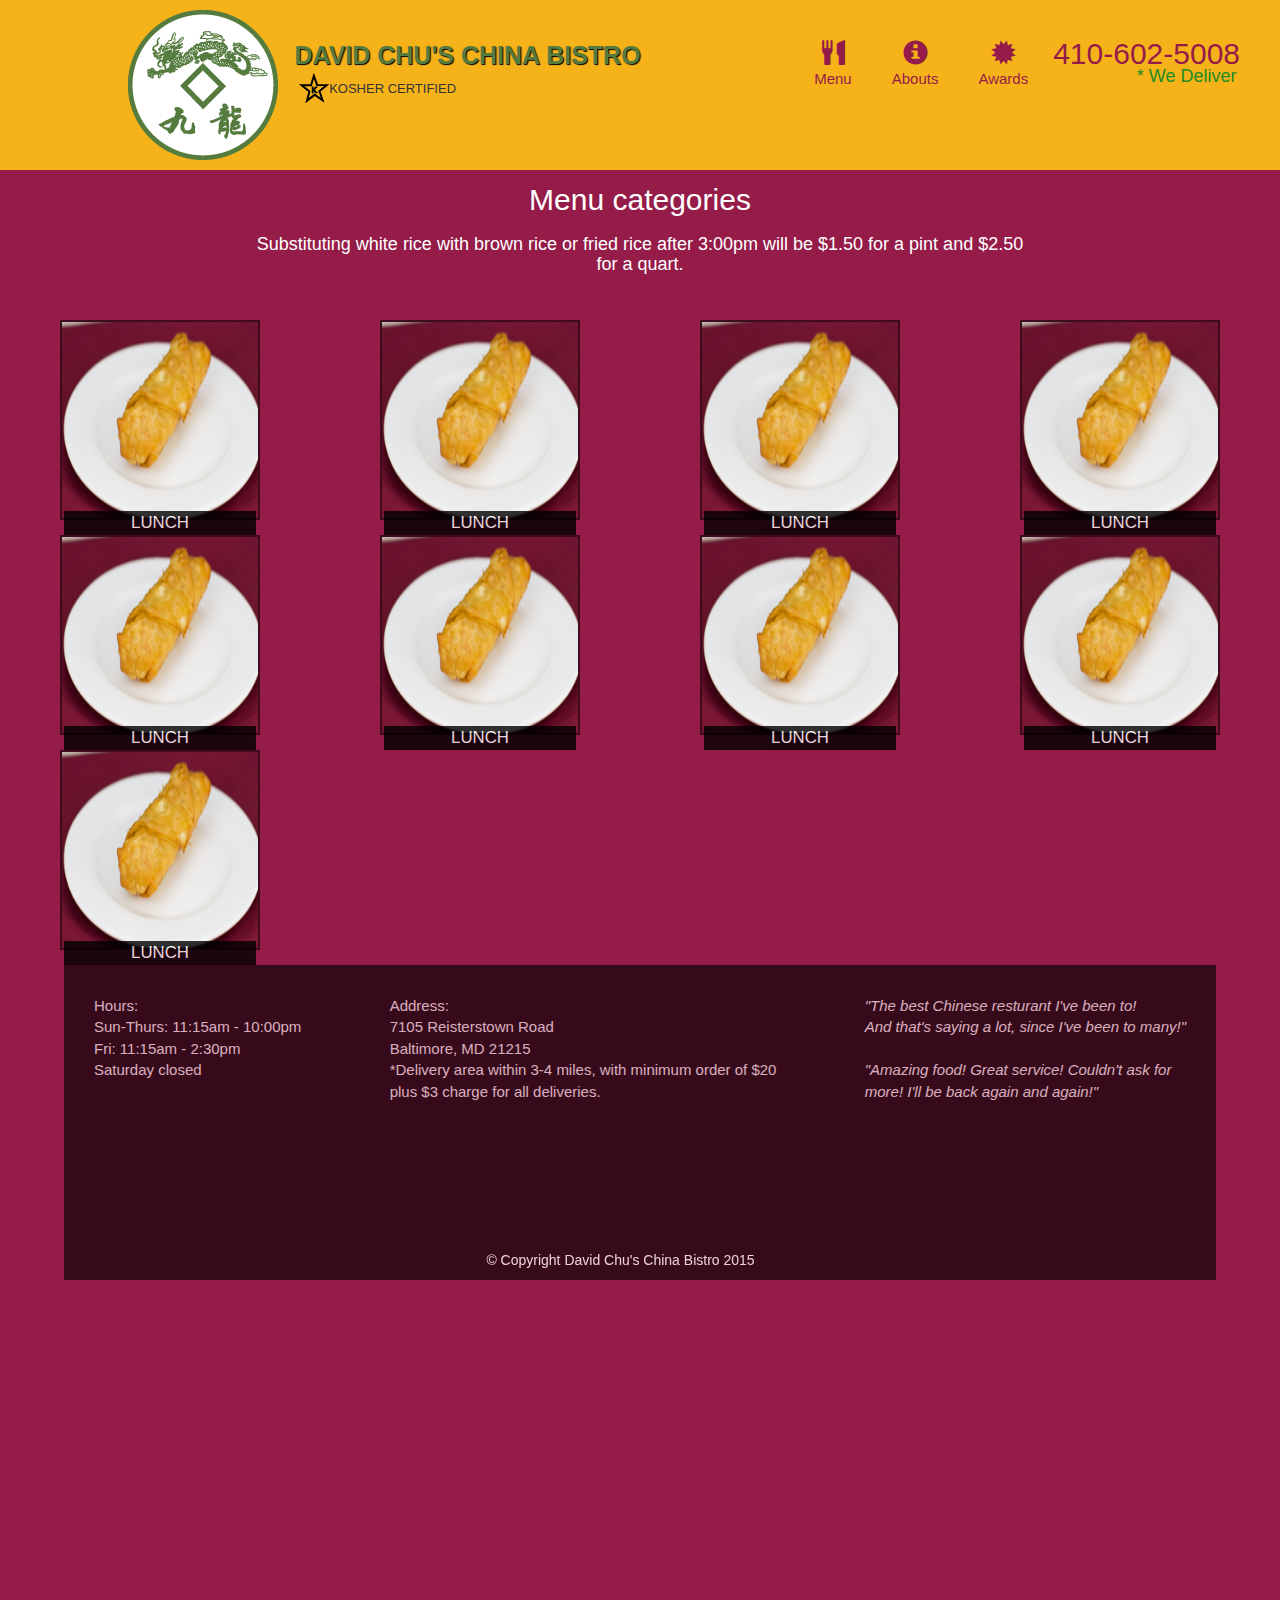
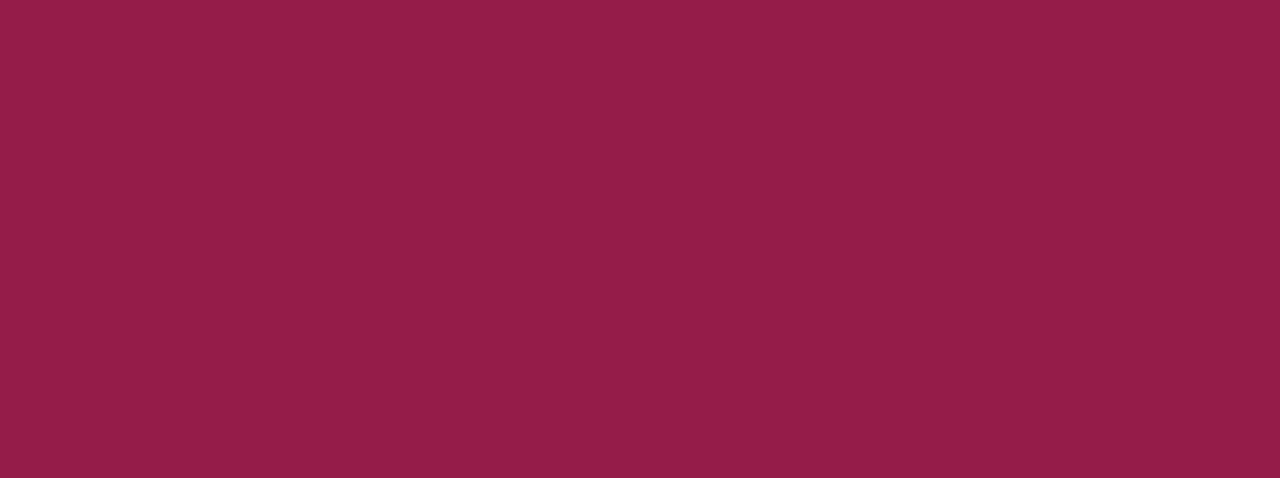
==== menu-categories.html @ 3e32bb33 "my changes" ====
<!DOCTYPE html>
<html lang="en-US">
    <head>
        <meta charset="utf-8">
        <meta http-equiv="X-UA-Compatible" content="IE=edgee">
        <meta name="viewport" content="width=device-width, initial-scale=1.0">
        <link rel="stylesheet" href="style.css">
        <link rel="stylesheet" href="https://maxcdn.bootstrapcdn.com/bootstrap/3.4.1/css/bootstrap.min.css">
        <script src="https://ajax.googleapis.com/ajax/libs/jquery/3.6.1/jquery.min.js"></script>
        <script src="https://maxcdn.bootstrapcdn.com/bootstrap/3.4.1/js/bootstrap.min.js"></script>
        <title>Make Me</title>
    </head> 
    <body>
        <div class="section1">
            <div id="w-1-m" class="hidden-xs"></div> 
            <a href="index.html" style="text-decoration:none"><p class="w-2-m">DAVID CHU'S CHINA BISTRO</p></a>
            <div class="w-3-m">
                <img class="image1" src="\img\star-k-logo.png">
                <span class="i-1">KOSHER CERTIFIED</span>
            </div>
           <button type="button" class="navbar-toggle collapsed" data-toggle="collapse" data-target="#collapsable-nav" aria-expanded="false">
                <span class="sr-only">Toggle navigation</span>
                <span class="icon-bar"></span>
                <span class="icon-bar"></span>
                <span class="icon-bar"></span>
            </button>
          </div>
          <div id="collapsable-nav" class="collapse navbar-collapse">
            <ul id="nav-tab" class="nav navbar-nav navbar-right">
                <li><a class="visible-xs active"><span class="glyphicon glyphicon-home"></span>Home</a></li>
                <li><a><span class="glyphicon glyphicon-cutlery"></span><br class="hidden-xs">Menu</a></li>
                <li><a><span class="glyphicon glyphicon-info-sign"></span><br class="hidden-xs">Abouts</a></li>
                <li><a><span class="glyphicon glyphicon-certificate"></span><br class="hidden-xs">Awards</a></li>
                <li id="s-p" class="hidden-xs">410-602-5008<br class="hidden-xs"><span class="c-l">* We Deliver</span></li>
            </ul>
          </div>                                                                                                                                                                    
        </div>
      <!--<div id="xs-deliver" class="text-center visible-xs">* We Deliver</div> -->
      <div class="section2">
        <div id="call-btn" class="visible-xs">
          <a class="btn" href="tel:410-602-5008">
            <span class="glyphicon glyphicon-earphone"></span>
            410-602-5008
          </a>
        </div>
        <div id="xs-deliver" class="visible-xs">* We Deliver</div>
        <div class="mc-1">
            Menu categories <br><br> <span class="mc-2">
                Substituting white rice with brown rice or fried rice after 3:00pm
                will be $1.50 for a pint and $2.50<br> for a quart.
            </span>
        </div>  
        <div class="new-phase">
        <div class="mc-3">
            <div class="col-md-3 col-sm-4 col-xs-6 col-xxs-12">
                <a href="single-categories.html">
                    <div class="mc-5">
                        <img class="mc-6" src="\img\B\B-1.jpg" alt="Lunch">
                        <span class="mc-8">Lunch</span>
                    </div>
                </a>
            </div>
            <div class="col-md-3 col-sm-4 col-xs-6 col-xxs-12">
                <a href="single-categories.html">
                    <div class="mc-5">
                        <img class="mc-6"src="\img\B\B-1.jpg" alt="Lunch">
                        <span class="mc-8">Lunch</span>
                    </div>
                </a>
            </div>
            <div class="col-md-3 col-sm-4 col-xs-6 col-xxs-12">
                <a href="single-categories.html">
                    <div class="mc-5">
                        <img class="mc-6"src="\img\B\B-1.jpg" alt="Lunch">
                        <span class="mc-8">Lunch</span>
                    </div>
                </a>
            </div>
            <div class="col-md-3 col-sm-4 col-xs-6 col-xxs-12">
                <a href="single-categories.html">
                    <div class="mc-5">
                        <img class="mc-6" src="\img\B\B-1.jpg" alt="Lunch">
                        <span class="mc-8">Lunch</span>
                    </div>
                </a>
            </div>
            </div>
            <div class="mc-3">
            <div class="col-md-3 col-sm-4 col-xs-6 col-xxs-12">
                <a href="single-categories.html">
                    <div class="mc-5">
                        <img class="mc-6" src="\img\B\B-1.jpg" alt="Lunch">
                        <span class="mc-8">Lunch</span>
                    </div>
                </a>
            </div>
            <div class="col-md-3 col-sm-4 col-xs-6 col-xxs-12">
                <a href="single-categories.html">
                    <div class="mc-5">
                        <img class="mc-6" src="\img\B\B-1.jpg" alt="Lunch">
                        <span class="mc-8">Lunch</span>
                    </div>
                </a>
            </div>
            <div class="col-md-3 col-sm-4 col-xs-6 col-xxs-12">
                <a href="single-categories.html">
                    <div class="mc-5">
                        <img class="mc-6" src="\img\B\B-1.jpg" alt="Lunch">
                        <span class="mc-8">Lunch</span>
                    </div>
                </a>
            </div>
            <div class="col-md-3 col-sm-4 col-xs-6 col-xxs-12">
                <a href="single-categories.html">
                    <div class="mc-5">
                        <img class="mc-6" src="\img\B\B-1.jpg" alt="Lunch">
                        <span class="mc-8">Lunch</span>
                    </div>
                </a>
            </div>
            </div>
            <div class="col-md-3 col-sm-4 col-xs-6 col-xxs-12">
                <a href="single-categories.html">
                    <div class="mc-5">
                        <img class="mc-6" src="\img\B\B-1.jpg" alt="Lunch">
                        <span class="mc-8">Lunch</span>
                    </div>
                </a>
            </div>
            </div>
            <div class="s-e-c-3">
              <div class="section3">
              <p class="meek"><span>Hours:</span><br>
                    Sun-Thurs: 11:15am - 10:00pm<br>
                    Fri: 11:15am - 2:30pm<br>
                    Saturday closed
                    <hr class="visible-xs">
              </p>
              <p class="meek2">  
              <span>Address:</span><br>
                    7105 Reisterstown Road<br>
                    Baltimore, MD 21215
                   <br> *Delivery area within 3-4 miles, with minimum order
                        of $20 <br> plus $3 charge for all deliveries.<br><br>
                        <hr class="visible-xs">    
                      </p>       
              <p class="meek3">"The best Chinese resturant I've been to! <br> And that's 
                saying a lot, since I've been to many!" <br><br>
                 "Amazing food! Great service! Couldn't ask for <br> more!
                I'll be back again and again!" 
              </p>
              </div> 
              <div class="t-3-t"> &copy; Copyright David Chu's China Bistro 2015</div>
            </div> 
        </div>
        </div>     
        </div>
    </body>
</html>
---- style.css ----
*{
    padding: 0px;
    margin: 0px;   
}
/*This is the top section*/
.section1{
    height: 170px;
    background-color: #f6b319;
    padding-top: 10px;
}
#w-1-m{
    background: url("../img/restaurant-logo_large.png") no-repeat;
    width: 150px;
    height: 150px;
    margin-left: 10%;
    padding-top: 0;
}
.w-2-m{
    margin-left: 23%;
    margin-top: -120px;
    font-family:'Segoe UI', Tahoma, Geneva, Verdana, sans-serif;
    font-size: 25px;
    font-weight: 900;
    color: #557c3e;
    text-shadow: 1px 1px 1px black;
    line-height: 30px;
}
.w-3-m{
    font-family: 'Segoe UI', Tahoma, Geneva, Verdana, sans-serif;
    margin-left: 21%;
    display: flex;
    margin-top: -7px;
}
.i-1{
    font-size: 13px;
    margin-left: 0%;
    margin-top: 7px;
}
.image1{
    width: 30px;
    margin-left: 3%;
}

#nav-tab {
    display: flex;
    margin-top: -145px;
    color: #951C49;
    font-family: 'Segoe UI', Tahoma, Geneva, Verdana, sans-serif;
}
#nav-tab a span{
    font-size: 2.5rem;
}
li a{
    color: #951C49;
    font-size: 15px;
}
li a span{
    font-weight: 700;
    font-size: 20px;
}
li{
    text-align: center;
    margin-left: 10px;
    font-size: 18px;
}
.c-l{
    color: forestgreen;
    font-size: 18px;
    margin-left: 80px;
}
#s-p{
    margin-top: 20px;
    font-size: 30px;
    line-height: 18px;
    margin-right: 40px;
}
.section1 button.navbar-toggle, .section1 .icon-bar {
    border: 1px solid #61122f;
}
button.navbar-toggle {
    position:absolute;
    float: none;
    padding: 9px 10px;
    background-color: transparent;
    border: 1px solid transparent;
    border-radius: 4px;
    background-color: aliceblue;
    margin-left: 90%;
    margin-bottom: 1rem;
}

.section1 button.navbar-toggle {
    margin-top: -10px;
}
.section2{
    height: 212vh;
    background-color: #951C49;
    padding-top: 20px;
    margin-left: auto;
    margin-right: auto;
}
.s-2{
    width: 90%;
    display: block;
    margin-left: auto;
    margin-right: auto;
}
.ss-22{
    /* display: flex; */
    flex: 0 auto;
    margin-left: 66px;
    margin-right: 110px;
    justify-content: center;  
    justify-content: space-between;
    margin-top: 35px;
    margin-bottom: 23%;
}
.s-3{
    width: 29%;
    float: left;
}
.s-5{
    width: 29%;
    float: left;
    margin-left: 7%;
}
.s-6{
    width: 28%;
    float: left;
    margin-left: 6.5%;
}
.s-4:hover{
    box-shadow: 0 1px 5px 1px #cccccc;
}
.s-4{
    width: 115%;
    height: 230px;
    border: 2px solid #222;
    background-position: center;
}
.s-s2{
    background-color: black;
    text-align: center;
    color: white;
    width: 115%;
    font-family: 'Segoe UI', Tahoma, Geneva, Verdana, sans-serif;
    margin-top: -49px;
    opacity: .8;
    padding: 10px;
    font-size: 20px;
}
.s-6{
    height: 30px;
}
.s-s3{
    background-color: black;
    text-align: center;
    color: white;
    width: 115%;
    font-family: 'Segoe UI', Tahoma, Geneva, Verdana, sans-serif;
    margin-top: -55px;
    opacity: .8;
    padding: 10px;
    font-size: 20px;
    
}
.s-e-c-3{
    opacity: .8;
    padding-bottom: 80px;
    height: 35vh;
    margin-left: auto;
    margin-right: auto;
}
.t-3-t{
    color: white;
    /* background-color: #fff; */
    margin-left: 38%;
    font-family:'Segoe UI', Tahoma, Geneva, Verdana, sans-serif;
    margin-top: -30px;
    position: absolute;

}
.section3{
    height: 35vh;
    background-color: black;
    opacity: .8;
    color: #fff;
    margin-left: auto;
    margin-right: auto;
    width: 90%;
    margin-top: 100px;
    display: flex;
    justify-content: space-between;
    padding-left: 30px;
    padding-top: 30px;
    padding-right: 30px;
}
.meek{
    font-size: 15px;
    font-weight: 400;
    color: white;
    font-family: 'Segoe UI', Tahoma, Geneva, Verdana, sans-serif;
}
.meek2{
    font-size: 15px;
    font-weight: 400;
    color: white;
    font-family: 'Segoe UI', Tahoma, Geneva, Verdana, sans-serif;
}
.meek3 {
    font-size: 15px;
    font-weight: 400;
    color: white;
    font-family: 'Segoe UI', Tahoma, Geneva, Verdana, sans-serif;
    font-style: italic;
}
/**************Menu-categories***************/
.mc-1{
    text-align: center;
    color: white;
    font-size: 30px;
    font-family: 'Segoe UI', Tahoma, Geneva, Verdana, sans-serif;
    line-height:20px;
}
.mc-2{
    font-size: 18px;
    line-height: 5px;
}
.mc-5{
    /* position: relative; */
    border: 2px solid #3F0C1F;
    overflow: hidden;
    width: 200px;
    height: 200px;
    margin: 0 auto 15px;
}
.mc-5 span{
    position: absolute;
    bottom: 0;
    right: 0;
    width: 60%;
    margin-right: 20%;
    margin-top: 30px;
    text-align: center;
    font-size: 1.2em;
    text-transform: uppercase;
    background-color: #000;
    color: #fff;
    opacity: .8;
    /* display: flex; */
    /* justify-content: center; */
    /* justify-content: space-evenly; */
    /* margin-right: 20px;  */
}
.mc-6{
    width: 200px;
    height: 200px;
}
.mc-7{
    /* margin-left: -200px; */
    /* justify-content: space-evenly; */
    /* margin-top: 50px; */
    /* margin-left: 5.5%; */
}
.mc-8{
    /* display: block; */
}
.new-phase{
    margin-top: 50px;
}
/***********LARGE DEVICES ONLY***************/
@media (min-width: 1200px) {
    .s-2{
        /* height: 675px; */
    }
}
/***********MEDIUM DEVICES ONLY**************/
@media (min-width: 992px) and (max-width: 1199px) {
.section1{
    height: 170px;
    background-color: #f6b319;
    padding-top: 60px;
    padding-left: -100%;
}
#w-1-m{
    background: url("../img/restaurant-logo_large.png") no-repeat;
    width: 150px;
    padding-right: 90px;
    margin-left: 3%;
    margin-top: -50px;
    padding-top: 0;
}
.w-2-m {
    margin-top: -120px;
    margin-left: 19%;
    line-height: 25px;
}
.w-3-m{
    margin-left: 16.5%;
}
#nav-tab{
    /* width: -15%; */
    margin-right: -1%;
    margin-top: -145px;
    line-height: 10px;
}
#s-p{
    margin-top: 20px;
    font-size: 30px;
    line-height: 18px;
    margin-right: 10px;
}
.ss-22{
    margin-bottom: 28%;
}
.section3{
    height: 40vh;
}
.section2{
    height: 198vh;
    background-color: #951C49;
    padding-top: 20px;
    margin-left: auto;
    margin-right: auto;
}
/**************Menu-categories***************/
.mc-1{
    text-align: center;
    color: white;
    font-size: 30px;
    font-family: 'Segoe UI', Tahoma, Geneva, Verdana, sans-serif;
    line-height:20px;
}
.mc-2{
    font-size: 18px;
    line-height: 5px;
}
.mc-3{
    display: flex;
    justify-content: center;
    justify-content: space-between;
    margin-right: 80px; 
    margin-left: 80px;
}
.mc-6{
    width: 200px;
    height: 200px;
}
.mc-7{
    display: flex;
    justify-content: center;
    justify-content: space-evenly;
    /* margin-top: 50px; */
    margin-left:-70%;
}
.mc-8{
    display: block;
}
.new-phase{
    margin-top: 50px;
}
}
/******************Small devices*****************/
@media (min-width: 768px) and (max-width: 991px){
.section1{
    height: 140px;
}
#w-1-m{
    background: url("../img/restaurant-logo_medium.png") no-repeat;
    width: 30%;
    height: 100%;
    margin: 0;
    margin-left: 20px;
    padding: 0;
    margin-left: 5%;
}
.w-2-m{
    margin-top: -138px;
    padding-top: 20px;
    margin-left: 18%;
    font-size: 1.5em;
    line-height: 15px;
}
.w-3-m{
    margin-left: 16%;
}
#nav-tab a span{
    font-size: 2.3rem;
    /* margin-top: 45px; */
}
#nav-tab{
    line-height: 10px;
    margin-top: -77px;
    margin-right: 10px;
    line-height: 5px;
}
.s-3{
    width: 45%;
}
.s-5 {
    width: 45%;
    margin-left: 55px;
}
.s-6{
    float: left;
    margin-top: 15px;
    margin-right: 10%;
    margin-left: -0.5%;
    width: 93%;
}
#collapsable-nav a span { /*Collapsed nav menu glyph*/
    margin-right: 5px;
}
.section3{
    margin-top: 539px;
}
.t-3-t{
    margin-left: 25%;
}
#s-p{
    /* margin-left: 10px; */
}
.c-1{
    margin-left: 30px;
}
}
/************Extra small devices**************/
@media (max-width: 767px) {
 .w-2-m{
    padding-top: 10px;
    font-size: 5vw;
    margin-top: 12px;
    margin-left: 15px;
    font-family: Georgia, 'Times New Roman', Times, serif;
}
.section1{
    height: 22vh;
}
 .image1{
    font-size: .6em;
    margin-top: 12px;
 }
 .w-3-m{
    margin-left: 1px;
 }
 .i-1{
    margin-top: 16px;
    margin-left: 5px;
    font-family: 'Times New Roman', Times, serif;
 }
 #nav-tab{
    margin-top: 30px;
    display: list-item;
 }
 #collapsable-nav{
    background-color: #f6b319;
    position: relative;
 }
 li{
    justify-content: center;
    /* padding: auto; */
    padding-right: 10px;
    padding-left: 0px;
 }
 #call-btn > a{
    text-align: center;
    background-color: #f6b319;
    border: 2px solid #fff;
    font-size: 1.8em;
    font-weight: 500;
    padding: 10px;
    margin: 0 20px;
    display: block;
}
#xs-deliver{
    text-align: center;
    text-transform: uppercase;
    font-size: .7em;
    letter-spacing: .1em;
    color: white;
    margin: 5px;
    margin-bottom: 2rem;
    font-family: 'Segoe UI', Tahoma, Geneva, Verdana, sans-serif;
}
.btn{
    color: #951C49;
    font-size: 30px;
}
.s-3{
    width: 93%;

}
.s-5 {
    float: left;
    width: 93%;
    margin-left: auto;
    margin-top: 15px;
}
.s-6{
    float: left;
    margin-top: 15px;
    margin-right: 10%;
    margin-left: -0.5%;
    width: 93%;
}
.section3{
    margin-top: 800px;
    height: 80vh;
    display: block;
    text-align: center;

}
.section2{
    height: 292vh;
    background-color: #951C49;
    padding-top: 20px;
    margin-left: auto;
    margin-right: auto;
}
.t-3-t{
    margin-left: 31%;
}
li a:hover{
    background-color: #cccccc;
    padding: .2rem .2rem .2rem;
}
}
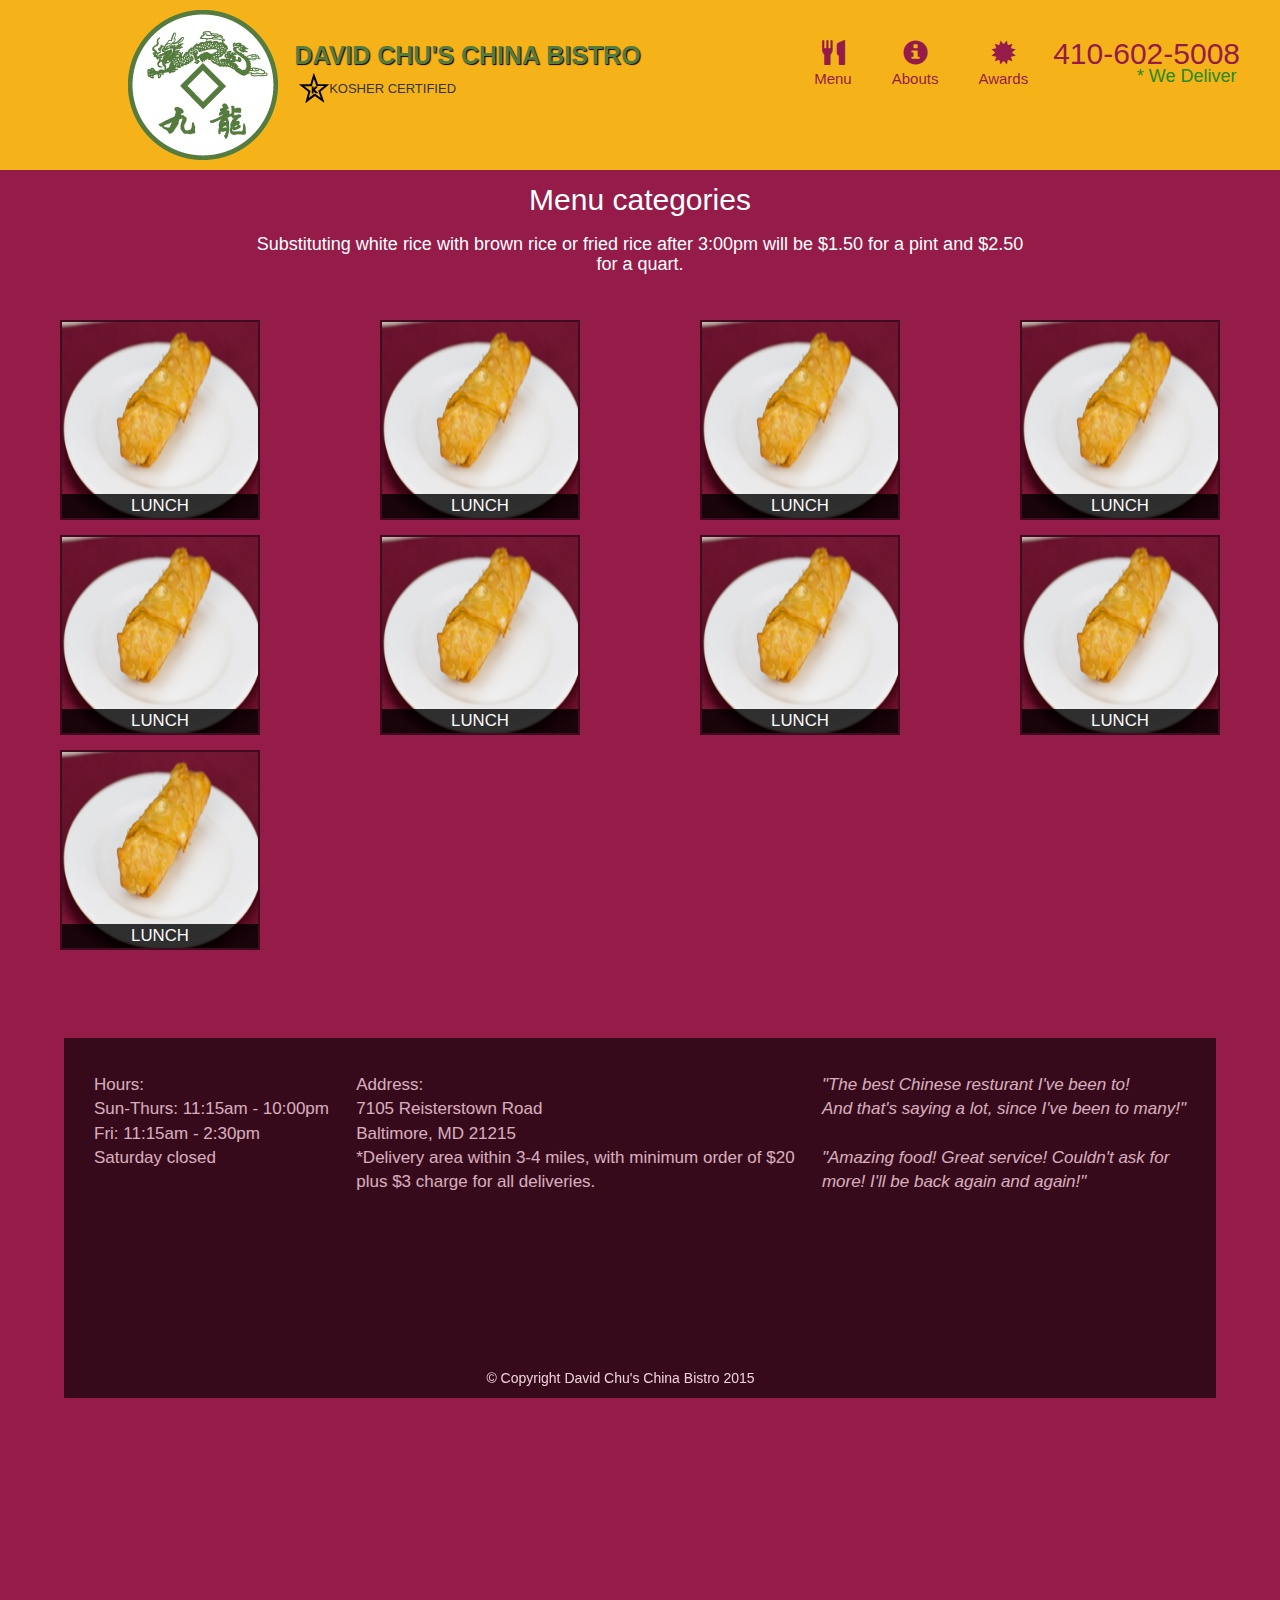
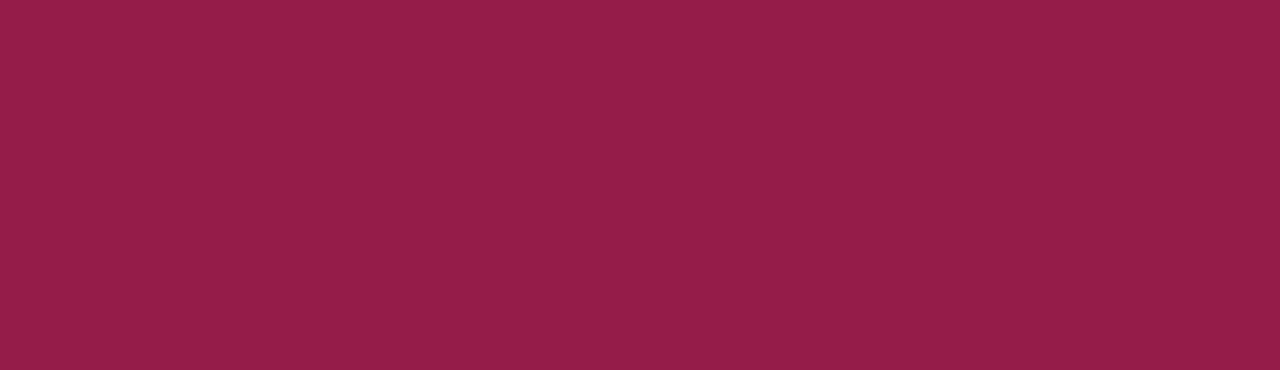
==== commit 733f4261: "Responsive" ====
--- a/menu-categories.html
+++ b/menu-categories.html
@@ -4,7 +4,7 @@
         <meta charset="utf-8">
         <meta http-equiv="X-UA-Compatible" content="IE=edgee">
         <meta name="viewport" content="width=device-width, initial-scale=1.0">
-        <link rel="stylesheet" href="style.css">
+        <link rel="stylesheet" href="style2.css">
         <link rel="stylesheet" href="https://maxcdn.bootstrapcdn.com/bootstrap/3.4.1/css/bootstrap.min.css">
         <script src="https://ajax.googleapis.com/ajax/libs/jquery/3.6.1/jquery.min.js"></script>
         <script src="https://maxcdn.bootstrapcdn.com/bootstrap/3.4.1/js/bootstrap.min.js"></script>
@@ -27,7 +27,10 @@
           </div>
           <div id="collapsable-nav" class="collapse navbar-collapse">
             <ul id="nav-tab" class="nav navbar-nav navbar-right">
-                <li><a class="visible-xs active"><span class="glyphicon glyphicon-home"></span>Home</a></li>
+                <li class="visible-xs active">
+                    <a href="index.html">
+                        <span class="glyphicon glyphicon-home"></span>Home</a>
+                </li>
                 <li><a><span class="glyphicon glyphicon-cutlery"></span><br class="hidden-xs">Menu</a></li>
                 <li><a><span class="glyphicon glyphicon-info-sign"></span><br class="hidden-xs">Abouts</a></li>
                 <li><a><span class="glyphicon glyphicon-certificate"></span><br class="hidden-xs">Awards</a></li>
--- a/style2.css
+++ b/style2.css
@@ -0,0 +1,545 @@
+*{
+    padding: 0px;
+    margin: 0px;   
+}
+/*This is the top section*/
+.section1{
+    height: 170px;
+    background-color: #f6b319;
+    padding-top: 10px;
+}
+#w-1-m{
+    background: url("../img/restaurant-logo_large.png") no-repeat;
+    width: 150px;
+    height: 150px;
+    margin-left: 10%;
+    padding-top: 0;
+}
+.w-2-m{
+    margin-left: 23%;
+    margin-top: -120px;
+    font-family:'Segoe UI', Tahoma, Geneva, Verdana, sans-serif;
+    font-size: 25px;
+    font-weight: 900;
+    color: #557c3e;
+    text-shadow: 1px 1px 1px black;
+    line-height: 30px;
+}
+.w-3-m{
+    font-family: 'Segoe UI', Tahoma, Geneva, Verdana, sans-serif;
+    margin-left: 21%;
+    display: flex;
+    margin-top: -7px;
+}
+.i-1{
+    font-size: 13px;
+    margin-left: 0%;
+    margin-top: 7px;
+}
+.image1{
+    width: 30px;
+    margin-left: 3%;
+}
+
+#nav-tab {
+    display: flex;
+    margin-top: -145px;
+    color: #951C49;
+    font-family: 'Segoe UI', Tahoma, Geneva, Verdana, sans-serif;
+}
+#nav-tab a span{
+    font-size: 2.5rem;
+}
+li a{
+    color: #951C49;
+    font-size: 15px;
+}
+li a span{
+    font-weight: 700;
+    font-size: 20px;
+}
+li{
+    text-align: center;
+    margin-left: 10px;
+    font-size: 18px;
+}
+.c-l{
+    color: forestgreen;
+    font-size: 18px;
+    margin-left: 80px;
+}
+#s-p{
+    margin-top: 20px;
+    font-size: 30px;
+    line-height: 18px;
+    margin-right: 40px;
+}
+.section1 button.navbar-toggle, .section1 .icon-bar {
+    border: 1px solid #61122f;
+}
+button.navbar-toggle {
+    position: absolute;
+    float: none;
+    padding: 9px 10px;
+    background-color: transparent;
+    border: 1px solid transparent;
+    border-radius: 4px;
+    background-color: aliceblue;
+    margin-left: 90%;
+    margin-bottom: 1rem;
+}
+
+.section1 button.navbar-toggle {
+    margin-top: -10px;
+}
+.section2{
+    height: 200vh;
+    background-color: #951C49;
+    padding-top: 20px;
+    margin-left: auto;
+    margin-right: auto;
+}
+.s-2{
+    width: 90%;
+    display: block;
+    margin-left: auto;
+    margin-right: auto;
+}
+.ss-22{
+    /* display: flex; */
+    flex: 0 auto;
+    margin-left: 66px;
+    margin-right: 110px;
+    justify-content: center;  
+    justify-content: space-between;
+    margin-top: 35px;
+    margin-bottom: 23%;
+}
+.s-3{
+    width: 29%;
+    float: left;
+}
+.s-5{
+    width: 29%;
+    float: left;
+    margin-left: 7%;
+}
+.s-6{
+    width: 28%;
+    float: left;
+    margin-left: 6.5%;
+}
+.s-4:hover{
+    box-shadow: 0 1px 5px 1px #cccccc;
+}
+.s-4{
+    width: 115%;
+    height: 230px;
+    border: 2px solid #222;
+    background-position: center;
+}
+.s-s2{
+    background-color: black;
+    text-align: center;
+    color: white;
+    width: 115%;
+    font-family: 'Segoe UI', Tahoma, Geneva, Verdana, sans-serif;
+    margin-top: -49px;
+    opacity: .8;
+    padding: 10px;
+    font-size: 20px;
+}
+.s-6{
+    height: 30px;
+}
+.s-s3{
+    background-color: black;
+    text-align: center;
+    color: white;
+    width: 115%;
+    font-family: 'Segoe UI', Tahoma, Geneva, Verdana, sans-serif;
+    margin-top: -55px;
+    opacity: .8;
+    padding: 10px;
+    font-size: 20px;
+    
+}
+.t-3-t{
+    color: white;
+    /* background-color: #fff; */
+    margin-left: 38%;
+    font-family:'Segoe UI', Tahoma, Geneva, Verdana, sans-serif;
+    margin-top: -30px;
+    position: absolute;
+
+}
+.s-e-c-3{
+    opacity: .8;
+    padding-bottom: 60px;
+    height: 35vh;
+    margin-left: auto;
+    margin-right: auto;
+    margin-top: 50px;
+}
+.section3{
+    height: 40vh;
+    background-color: black;
+    /* margin-top: -40px; */
+    opacity: .8;
+    color: #fff;
+    margin-left: auto;
+    margin-right: auto;
+    width: 90%;
+    margin-top: 60%;
+    display: flex;
+    justify-content: space-between;
+    padding-left: 30px;
+    padding-top: 35px;
+    padding-right: 30px;
+}
+.meek{
+    font-size: 17px;
+    font-weight: 400;
+    color: white;
+    font-family: 'Segoe UI', Tahoma, Geneva, Verdana, sans-serif;
+}
+.meek2{
+    font-size: 17px;
+    font-weight: 400;
+    color: white;
+    font-family: 'Segoe UI', Tahoma, Geneva, Verdana, sans-serif;
+}
+.meek3 {
+    font-size: 17px;
+    font-weight: 400;
+    color: white;
+    font-family: 'Segoe UI', Tahoma, Geneva, Verdana, sans-serif;
+    font-style: italic;
+}
+/**************Menu-categories***************/
+.mc-1{
+    text-align: center;
+    color: white;
+    font-size: 30px;
+    font-family: 'Segoe UI', Tahoma, Geneva, Verdana, sans-serif;
+    line-height:20px;
+}
+.mc-2{
+    font-size: 18px;
+    line-height: 5px;
+}
+.mc-5{
+    position: relative;
+    border: 2px solid #3F0C1F;
+    overflow: hidden;
+    width: 200px;
+    height: 200px;
+    margin: 0 auto 15px;
+}
+.mc-5 span{
+    position: absolute;
+    bottom: 0;
+    right: 0;
+    width: 100%;
+    text-align: center;
+    font-size: 1.2em;
+    text-transform: uppercase;
+    background-color: #000;
+    color: #fff;
+    opacity: .8;
+    /* display: flex; */
+    /* justify-content: center; */
+    /* justify-content: space-evenly; */
+    /* margin-right: 20px;  */
+}
+.mc-6{
+    width: 200px;
+    height: 200px;
+}
+.mc-7{
+    position: relative;
+    border: 2px solid #3F0C1F;
+    overflow: hidden;
+    width: 200px;
+    height: 200px;
+    margin: 0 auto 15px;
+    /* margin-bottom: 2rem; */
+}
+.mc-8{
+    /* display: block; */
+}
+.new-phase{
+    margin-top: 50px;
+}
+/***********LARGE DEVICES ONLY***************/
+@media (min-width: 1200px) {
+    .s-2{
+        /* height: 675px; */
+    }
+}
+/***********MEDIUM DEVICES ONLY**************/
+@media (min-width: 992px) and (max-width: 1199px) {
+.section1{
+    height: 170px;
+    background-color: #f6b319;
+    padding-top: 60px;
+    padding-left: -100%;
+}
+#w-1-m{
+    background: url("../img/restaurant-logo_large.png") no-repeat;
+    width: 150px;
+    padding-right: 90px;
+    margin-left: 3%;
+    margin-top: -50px;
+    padding-top: 0;
+}
+.w-2-m {
+    margin-top: -120px;
+    margin-left: 19%;
+    line-height: 25px;
+}
+.w-3-m{
+    margin-left: 16.5%;
+}
+#nav-tab{
+    /* width: -15%; */
+    margin-right: -1%;
+    margin-top: -145px;
+    line-height: 10px;
+}
+#s-p{
+    margin-top: 20px;
+    font-size: 30px;
+    line-height: 18px;
+    margin-right: 10px;
+}
+.ss-22{
+    margin-bottom: 28%;
+}
+.section3{
+    height: 40vh;
+    margin-top: 25%;
+}
+.section2{
+    height: 198vh;
+    background-color: #951C49;
+    padding-top: 20px;
+    margin-left: auto;
+    margin-right: auto;
+}
+/**************Menu-categories***************/
+.mc-1{
+    text-align: center;
+    color: white;
+    font-size: 30px;
+    font-family: 'Segoe UI', Tahoma, Geneva, Verdana, sans-serif;
+    line-height:20px;
+}
+.mc-2{
+    font-size: 18px;
+    line-height: 5px;
+}
+.mc-3{
+    display: flex;
+    justify-content: center;
+    justify-content: space-between;
+    margin-right: 80px; 
+    margin-left: 80px;
+}
+.mc-6{
+    width: 200px;
+    height: 200px;
+}
+.mc-7{
+    display: flex;
+    justify-content: center;
+    justify-content: space-evenly;
+    /* margin-top: 50px; */
+    margin-left:-70%;
+}
+.mc-8{
+    display: block;
+}
+.new-phase{
+    margin-top: 50px;
+}
+}
+/******************Small devices*****************/
+@media (min-width: 768px) and (max-width: 991px){
+.section1{
+    height: 140px;
+}
+#w-1-m{
+    background: url("../img/restaurant-logo_medium.png") no-repeat;
+    width: 30%;
+    height: 100%;
+    margin: 0;
+    margin-left: 20px;
+    padding: 0;
+    margin-left: 5%;
+}
+.w-2-m{
+    margin-top: -138px;
+    padding-top: 20px;
+    margin-left: 18%;
+    font-size: 1.5em;
+    line-height: 15px;
+}
+.w-3-m{
+    margin-left: 16%;
+}
+#nav-tab a span{
+    font-size: 2.3rem;
+    /* margin-top: 45px; */
+}
+#nav-tab{
+    line-height: 10px;
+    margin-top: -77px;
+    margin-right: 10px;
+    line-height: 5px;
+}
+.s-3{
+    width: 45%;
+}
+.s-5 {
+    width: 45%;
+    margin-left: 55px;
+}
+.s-6{
+    float: left;
+    margin-top: 15px;
+    margin-right: 10%;
+    margin-left: -0.5%;
+    width: 93%;
+}
+#collapsable-nav a span { /*Collapsed nav menu glyph*/
+    margin-right: 5px;
+}
+.section3{
+    margin-top: 90%;
+}
+.t-3-t{
+    margin-left: 25%;
+}
+#s-p{
+    /* margin-left: 10px; */
+}
+.c-1{
+    margin-left: 30px;
+}
+}
+/************Extra small devices**************/
+@media (max-width: 767px) {
+ .w-2-m{
+    padding-top: 10px;
+    font-size: 5vw;
+    margin-top: 12px;
+    margin-left: 15px;
+    font-family: Georgia, 'Times New Roman', Times, serif;
+}
+.section1{
+    height: 22vh;
+}
+ .image1{
+    font-size: .6em;
+    margin-top: 12px;
+ }
+ .w-3-m{
+    margin-left: 1px;
+ }
+ .i-1{
+    margin-top: 16px;
+    margin-left: 5px;
+    font-family: 'Times New Roman', Times, serif;
+ }
+ #nav-tab{
+    margin-top: 30px;
+    display: list-item;
+ }
+ #collapsable-nav{
+    background-color: #f6b319;
+    position: relative;
+ }
+ li{
+    justify-content: center;
+    /* padding: auto; */
+    padding-right: 10px;
+    padding-left: 0px;
+ }
+ #call-btn > a{
+    text-align: center;
+    background-color: #f6b319;
+    border: 2px solid #fff;
+    font-size: 1.8em;
+    font-weight: 500;
+    padding: 10px;
+    margin: 0 20px;
+    display: block;
+}
+#xs-deliver{
+    text-align: center;
+    text-transform: uppercase;
+    font-size: .7em;
+    letter-spacing: .1em;
+    color: white;
+    margin: 5px;
+    margin-bottom: 2rem;
+    font-family: 'Segoe UI', Tahoma, Geneva, Verdana, sans-serif;
+}
+.btn{
+    color: #951C49;
+    font-size: 30px;
+}
+.s-3{
+    width: 93%;
+
+}
+.s-5 {
+    float: left;
+    width: 93%;
+    margin-left: auto;
+    margin-top: 15px;
+}
+.s-6{
+    float: left;
+    margin-top: 15px;
+    margin-right: 10%;
+    margin-left: -0.5%;
+    width: 93%;
+}
+.section3{
+    margin-top: 50px;
+    height: 90vh;
+    display:inline-block;
+    text-align: center;
+
+}
+.s-e-c-3{
+    text-align: center;
+    margin-top: 50px;
+}
+.section2{
+    height: 322vh;
+    background-color: #951C49;
+    padding-top: 20px;
+    margin-left: auto;
+    margin-right: auto;
+}
+.t-3-t{
+    margin-left: 31%;
+}
+li a:hover{
+    background-color: #cccccc;
+    padding: .2rem .2rem .2rem;
+}
+}
+@media (max-width: 479px) {
+    .col-xxs-12 {
+        position: relative;
+        min-height: 1px;
+        padding-right: 15px;
+        padding-left: 15px;
+        float: left;
+        width: 100%;
+      }
+}